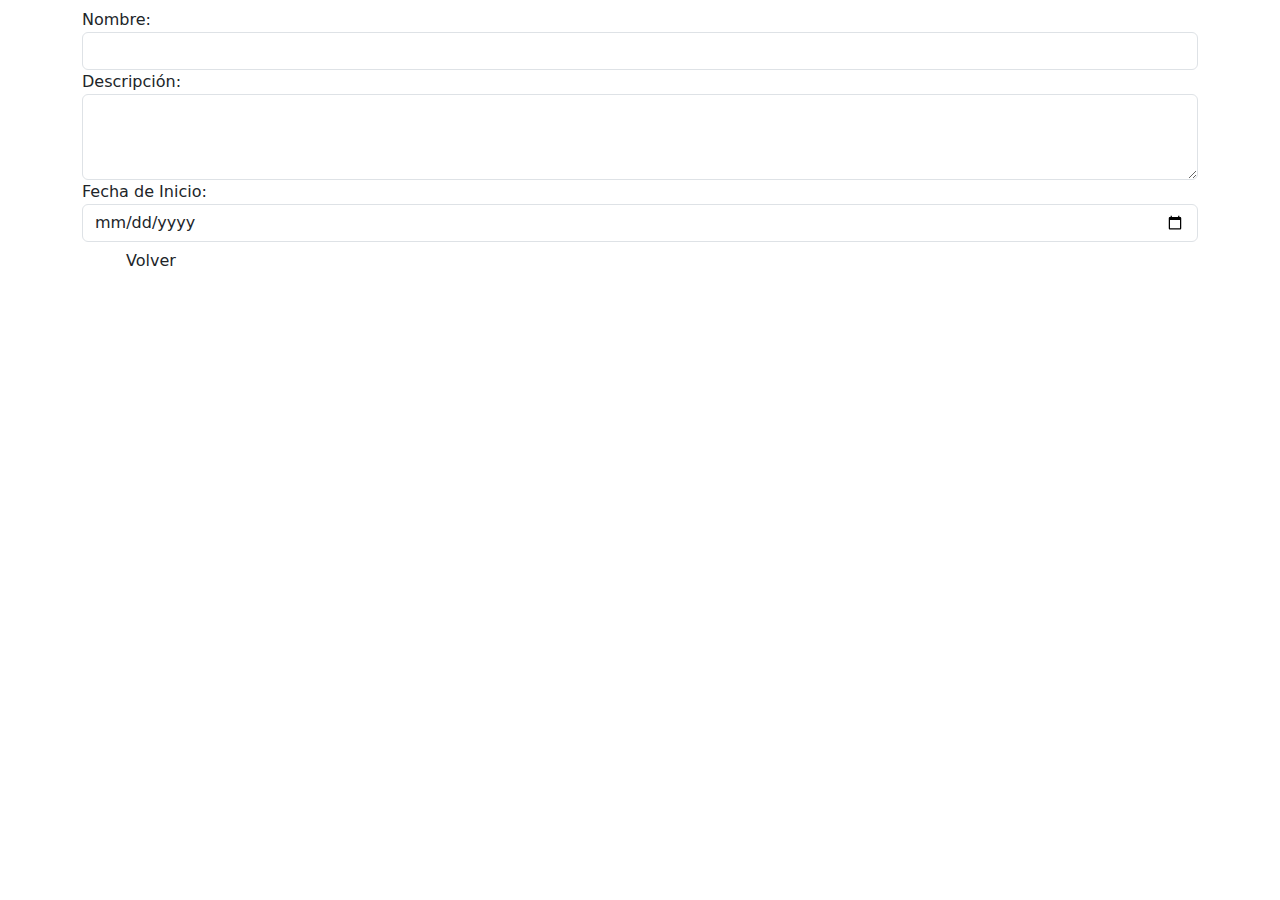
==== src/main/resources/templates/create-task.html @ 69402b3f "terminado" ====
<!DOCTYPE html>
<html lang="en">
<head>
    <meta charset="UTF-8">
    <meta name="viewport" content="width=device-width, initial-scale=1.0">
    <title>Task Form</title>
    <link rel="stylesheet" href="https://maxcdn.bootstrapcdn.com/bootstrap/5.3.3/css/bootstrap.min.css">
    <link rel="stylesheet" href="/css/styles.css">
</head>
<body>
<div class="container">
    <div class="header">
        <h1 class="display-4" th:text="${isEdit ? 'Editar Tarea' : 'Registrar Tarea'}"></h1>
    </div>
    <form th:action="@{${isEdit ? '/tasks/update' : '/tasks/create'}}" method="post">
        <input type="hidden" name="id" th:value="${task.id}" />
        <div class="form-group">
            <label for="name">Nombre:</label>
            <input type="text" id="name" name="name" class="form-control" th:value="${task.name}" required>
        </div>
        <div class="form-group">
            <label for="description">Descripción:</label>
            <textarea id="description" name="description" class="form-control" rows="3" required th:text="${task.description}"></textarea>
        </div>
        <div class="form-group">
            <label for="startDate">Fecha de Inicio:</label>
            <input type="date" id="startDate" name="startDate" class="form-control" th:value="${#dates.format(task.startDate, 'yyyy-MM-dd')}" required>
        </div>
        <button type="submit" class="btn btn-custom" th:text="${isEdit ? 'Actualizar Tarea' : 'Guardar Tarea'}"></button>
        <a href="/" class="btn btn-custom">Volver</a>
    </form>
</div>
<script src="https://cdnjs.cloudflare.com/ajax/libs/popper.js/2.11.6/umd/popper.min.js"></script>
<script src="https://maxcdn.bootstrapcdn.com/bootstrap/5.3.3/js/bootstrap.min.js"></script>
</body>
</html>
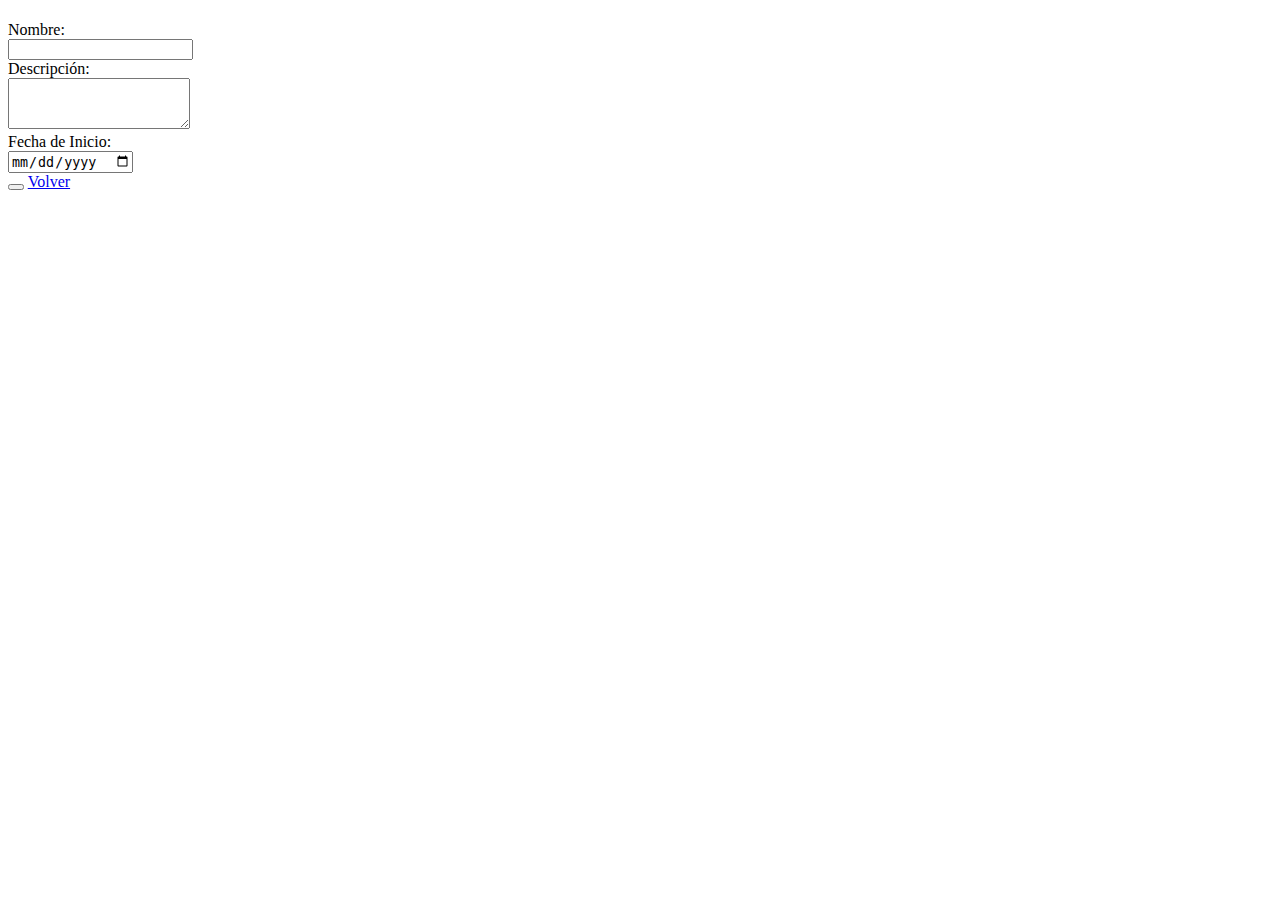
==== commit 23ade1b9: "terminado" ====
--- a/src/main/resources/templates/create-task.html
+++ b/src/main/resources/templates/create-task.html
@@ -3,34 +3,41 @@
 <head>
     <meta charset="UTF-8">
     <meta name="viewport" content="width=device-width, initial-scale=1.0">
-    <title>Task Form</title>
-    <link rel="stylesheet" href="https://maxcdn.bootstrapcdn.com/bootstrap/5.3.3/css/bootstrap.min.css">
+    <title>Tasks</title>
+    <link href="https://cdn.jsdelivr.net/npm/bootstrap@5.0.2/dist/css/bootstrap.min.css" rel="stylesheet" integrity="sha384-EVSTQN3/azprG1Anm3QDgpJLIm9Nao0Yz1ztcQTwFspd3yD65VohhpuuCOmLASjC" crossorigin="anonymous">
     <link rel="stylesheet" href="/css/styles.css">
 </head>
 <body>
-<div class="container">
+<div class="container mt-5">
     <div class="header">
-        <h1 class="display-4" th:text="${isEdit ? 'Editar Tarea' : 'Registrar Tarea'}"></h1>
+        <h1 th:text="${isEdit ? 'Editar Tarea' : 'Registrar Tarea'}"></h1>
     </div>
     <form th:action="@{${isEdit ? '/tasks/update' : '/tasks/create'}}" method="post">
         <input type="hidden" name="id" th:value="${task.id}" />
-        <div class="form-group">
-            <label for="name">Nombre:</label>
-            <input type="text" id="name" name="name" class="form-control" th:value="${task.name}" required>
+        <div class="mb-3 row">
+            <label for="name" class="col-sm-2 col-form-label">Nombre:</label>
+            <div class="col-sm-10">
+                <input type="text" id="name" name="name" class="form-control" th:value="${task.name}" required>
+            </div>
         </div>
-        <div class="form-group">
-            <label for="description">Descripción:</label>
-            <textarea id="description" name="description" class="form-control" rows="3" required th:text="${task.description}"></textarea>
+        <div class="mb-3 row">
+            <label for="description" class="col-sm-2 col-form-label">Descripción:</label>
+            <div class="col-sm-10">
+                <textarea id="description" name="description" class="form-control" rows="3" required th:text="${task.description}"></textarea>
+            </div>
         </div>
-        <div class="form-group">
-            <label for="startDate">Fecha de Inicio:</label>
-            <input type="date" id="startDate" name="startDate" class="form-control" th:value="${#dates.format(task.startDate, 'yyyy-MM-dd')}" required>
+        <div class="mb-1 row">
+            <label for="startDate" class="col-sm-2 col-form-label">Fecha de Inicio:</label>
+            <div class="col-sm-10">
+                <input type="date" id="startDate" name="startDate" class="form-control" th:value="${#dates.format(task.startDate, 'yyyy-MM-dd')}" required>
+            </div>
         </div>
-        <button type="submit" class="btn btn-custom" th:text="${isEdit ? 'Actualizar Tarea' : 'Guardar Tarea'}"></button>
-        <a href="/" class="btn btn-custom">Volver</a>
+        <div class="text-end">
+            <button type="submit" class="btn btn-custom" th:text="${isEdit ? 'Actualizar Tarea' : 'Guardar Tarea'}"></button>
+            <a href="/" class="btn btn-custom">Volver</a>
+        </div>
     </form>
 </div>
-<script src="https://cdnjs.cloudflare.com/ajax/libs/popper.js/2.11.6/umd/popper.min.js"></script>
-<script src="https://maxcdn.bootstrapcdn.com/bootstrap/5.3.3/js/bootstrap.min.js"></script>
+<script src="https://cdn.jsdelivr.net/npm/bootstrap@5.0.2/dist/js/bootstrap.bundle.min.js" integrity="sha384-MrcW6ZMFYlzcLA8Nl+NtUVF0sA7MsXsP1UyJoMp4YLEuNSfAP+JcXn/tWtIaxVXM" crossorigin="anonymous"></script>
 </body>
 </html>
